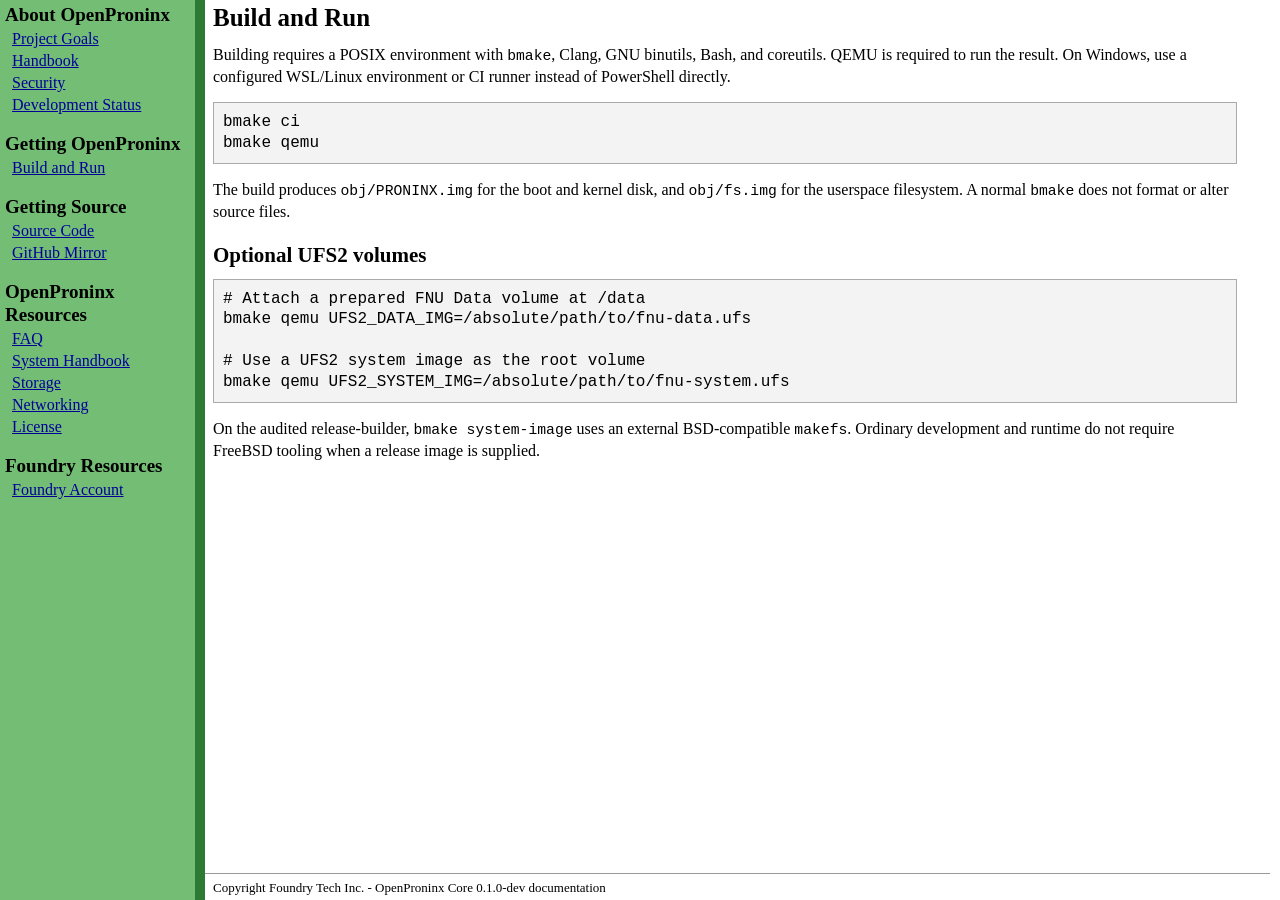
==== download.html @ 20542696 "бляяя сайт" ====
<!doctype html>
<html lang="en"><head><meta charset="utf-8"><meta name="viewport" content="width=device-width, initial-scale=1"><meta name="description" content="OpenProninx documentation by Foundry Tech Inc."><title>Build and Run | OpenProninx</title><link rel="stylesheet" href="styles.css"></head><body>
<aside id="sidebar" aria-label="Site navigation">
<h2>About OpenProninx</h2><ul><li><a href="index.html">Project Goals</a></li><li><a href="handbook.html">Handbook</a></li><li><a href="security.html">Security</a></li><li><a href="status.html">Development Status</a></li></ul>
<h2>Getting OpenProninx</h2><ul><li><a href="download.html">Build and Run</a></li></ul>
<h2>Getting Source</h2><ul><li><a href="source.html">Source Code</a></li><li><a href="https://github.com/foundrytechinc/openproninx">GitHub Mirror</a></li></ul>
<h2>OpenProninx Resources</h2><ul><li><a href="faq.html">FAQ</a></li><li><a href="handbook.html">System Handbook</a></li><li><a href="storage.html">Storage</a></li><li><a href="networking.html">Networking</a></li><li><a href="license.html">License</a></li></ul>
<h2>Foundry Resources</h2><ul><li><a href="https://account.foundry-tech.online/">Foundry Account</a></li></ul></aside><main id="content">
<h1>Build and Run</h1><p>Building requires a POSIX environment with <code>bmake</code>, Clang, GNU binutils, Bash, and coreutils. QEMU is required to run the result. On Windows, use a configured WSL/Linux environment or CI runner instead of PowerShell directly.</p><pre>bmake ci
bmake qemu</pre><p>The build produces <code>obj/PRONINX.img</code> for the boot and kernel disk, and <code>obj/fs.img</code> for the userspace filesystem. A normal <code>bmake</code> does not format or alter source files.</p><h2>Optional UFS2 volumes</h2><pre># Attach a prepared FNU Data volume at /data
bmake qemu UFS2_DATA_IMG=/absolute/path/to/fnu-data.ufs

# Use a UFS2 system image as the root volume
bmake qemu UFS2_SYSTEM_IMG=/absolute/path/to/fnu-system.ufs</pre><p>On the audited release-builder, <code>bmake system-image</code> uses an external BSD-compatible <code>makefs</code>. Ordinary development and runtime do not require FreeBSD tooling when a release image is supplied.</p></main><footer id="footer">Copyright Foundry Tech Inc. - OpenProninx Core 0.1.0-dev documentation</footer></body></html>
---- styles.css ----
* { box-sizing:border-box; } body { margin:0; color:#000; background:#fff; font-family:Verdana,Times,serif; font-size:16px; line-height:1.38; } a{color:#000099} a:visited{color:#551a8b} a:hover{color:#c00} code,pre{font-family:"Courier New",monospace} code{font-size:.92em} pre{overflow-x:auto;margin:10px 0 15px;padding:9px;border:1px solid #aaa;background:#f3f3f3;line-height:1.3} #sidebar{position:fixed;inset:0 auto 0 0;width:205px;overflow-y:auto;padding:4px 12px 20px 5px;background:#73bd74;border-right:10px solid #2d7a34} #sidebar h2{margin:0;font-size:19px;line-height:1.2} #sidebar h2:not(:first-child){margin-top:17px} #sidebar ul{margin:1px 0 0 7px;padding:0;list-style:none} #sidebar li{margin:0} #content{max-width:1050px;min-height:100vh;margin-left:205px;padding:3px 18px 86px 8px} #banner{width:600px;max-width:100%;margin:0 auto 15px;text-align:center} #banner img{display:block;width:100%;height:auto}.slogan{margin:0 0 20px;color:#c00;font-weight:bold;text-align:center}h1{margin:0 0 11px;font-size:25px;line-height:1.2}h2{margin:20px 0 9px;font-size:21px;line-height:1.2}h3{margin:17px 0 5px;font-size:17px}p{margin:0 0 14px}ul,ol{margin:0 0 14px 25px;padding:0}li{margin-bottom:4px}.notice{margin:14px 0;padding:10px 12px;border:2px solid #b00000;background:#fff5f5}.notice strong{color:#900}.box{margin:14px 0;padding:11px 12px;border:1px solid #999;background:#f6f6f6}.box p:last-child,.notice p:last-child{margin-bottom:0}table{width:100%;margin:10px 0 15px;border-collapse:collapse}th,td{padding:7px 8px;border:1px solid #999;text-align:left;vertical-align:top}th{background:#d9edd9}.faq dt{margin-top:16px;font-weight:bold}.faq dd{margin:3px 0 0}#footer{position:fixed;right:10px;bottom:0;left:205px;padding:5px 8px 3px;border-top:1px solid #999;background:#fff;font-size:13px}@media screen and (max-width:650px){#sidebar{position:static;width:auto;border-right:0;border-bottom:8px solid #2d7a34}#content{margin-left:0;padding:10px 10px 35px}#footer{position:static;margin-top:30px}}
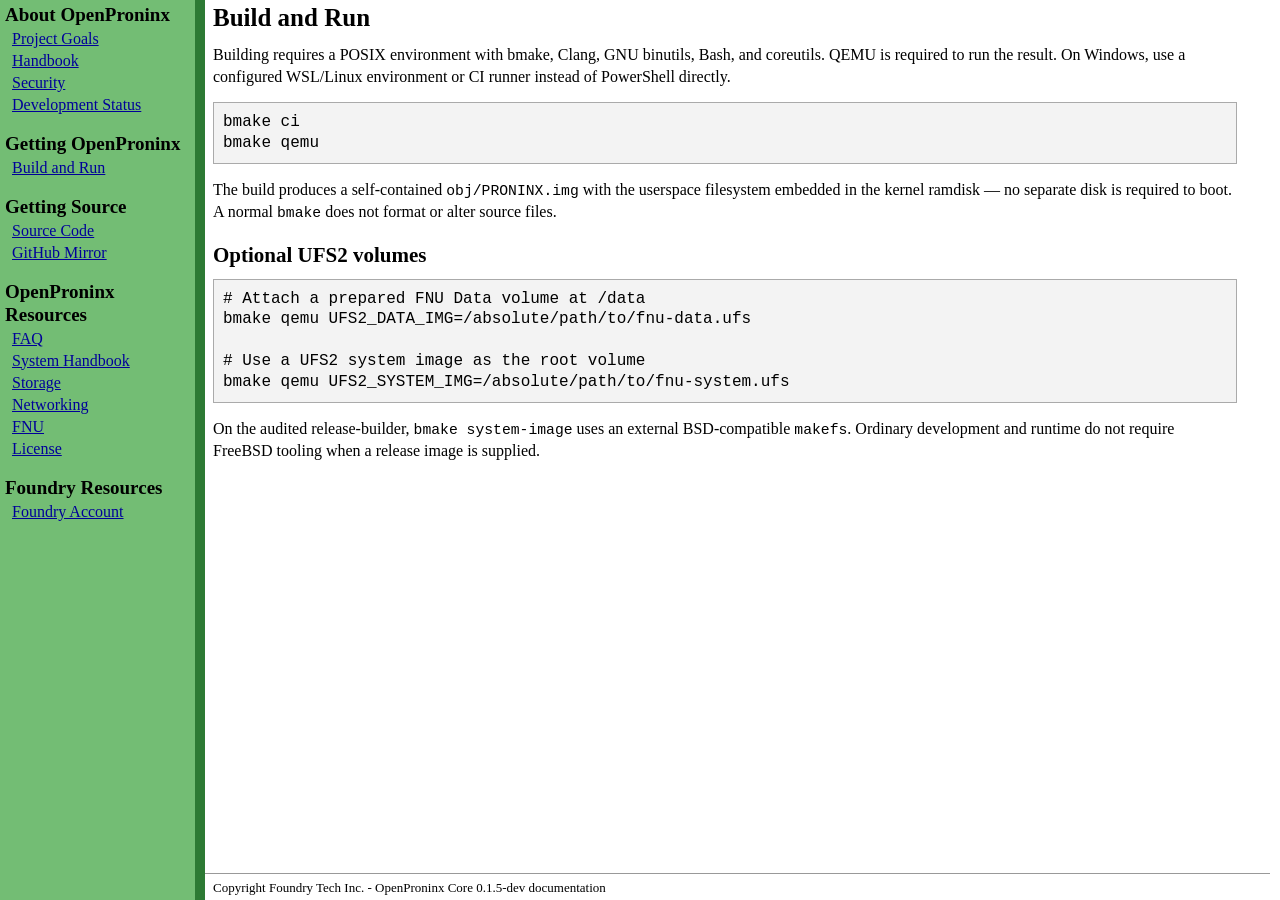
==== commit 4b4c5595: "For OpenProninx 0.1.5-dev!" ====
--- a/download.html
+++ b/download.html
@@ -1,14 +1,14 @@
 <!doctype html>
 <html lang="en"><head><meta charset="utf-8"><meta name="viewport" content="width=device-width, initial-scale=1"><meta name="description" content="OpenProninx documentation by Foundry Tech Inc."><title>Build and Run | OpenProninx</title><link rel="stylesheet" href="styles.css"></head><body>
 <aside id="sidebar" aria-label="Site navigation">
-<h2>About OpenProninx</h2><ul><li><a href="index.html">Project Goals</a></li><li><a href="handbook.html">Handbook</a></li><li><a href="security.html">Security</a></li><li><a href="status.html">Development Status</a></li></ul>
+<h2>About OpenProninx</h2><ul><li><a href="index.html">Project Goals</a></li><li><a href="handbook.html">Handbook</a></li><li><a href="security.html">Security</a></li><li><a href="index.html">Development Status</a></li></ul>
 <h2>Getting OpenProninx</h2><ul><li><a href="download.html">Build and Run</a></li></ul>
 <h2>Getting Source</h2><ul><li><a href="source.html">Source Code</a></li><li><a href="https://github.com/foundrytechinc/openproninx">GitHub Mirror</a></li></ul>
-<h2>OpenProninx Resources</h2><ul><li><a href="faq.html">FAQ</a></li><li><a href="handbook.html">System Handbook</a></li><li><a href="storage.html">Storage</a></li><li><a href="networking.html">Networking</a></li><li><a href="license.html">License</a></li></ul>
+<h2>OpenProninx Resources</h2><ul><li><a href="faq.html">FAQ</a></li><li><a href="handbook.html">System Handbook</a></li><li><a href="storage.html">Storage</a></li><li><a href="networking.html">Networking</a></li><li><a href="fnu.html">FNU</a></li><li><a href="license.html">License</a></li></ul>
 <h2>Foundry Resources</h2><ul><li><a href="https://account.foundry-tech.online/">Foundry Account</a></li></ul></aside><main id="content">
-<h1>Build and Run</h1><p>Building requires a POSIX environment with <code>bmake</code>, Clang, GNU binutils, Bash, and coreutils. QEMU is required to run the result. On Windows, use a configured WSL/Linux environment or CI runner instead of PowerShell directly.</p><pre>bmake ci
-bmake qemu</pre><p>The build produces <code>obj/PRONINX.img</code> for the boot and kernel disk, and <code>obj/fs.img</code> for the userspace filesystem. A normal <code>bmake</code> does not format or alter source files.</p><h2>Optional UFS2 volumes</h2><pre># Attach a prepared FNU Data volume at /data
+<h1>Build and Run</h1><p>Building requires a POSIX environment with bmake, Clang, GNU binutils, Bash, and coreutils. QEMU is required to run the result. On Windows, use a configured WSL/Linux environment or CI runner instead of PowerShell directly.</p><pre>bmake ci
+bmake qemu</pre><p>The build produces a self-contained <code>obj/PRONINX.img</code> with the userspace filesystem embedded in the kernel ramdisk &mdash; no separate disk is required to boot. A normal <code>bmake</code> does not format or alter source files.</p><h2>Optional UFS2 volumes</h2><pre># Attach a prepared FNU Data volume at /data
 bmake qemu UFS2_DATA_IMG=/absolute/path/to/fnu-data.ufs
 
 # Use a UFS2 system image as the root volume
-bmake qemu UFS2_SYSTEM_IMG=/absolute/path/to/fnu-system.ufs</pre><p>On the audited release-builder, <code>bmake system-image</code> uses an external BSD-compatible <code>makefs</code>. Ordinary development and runtime do not require FreeBSD tooling when a release image is supplied.</p></main><footer id="footer">Copyright Foundry Tech Inc. - OpenProninx Core 0.1.0-dev documentation</footer></body></html>
+bmake qemu UFS2_SYSTEM_IMG=/absolute/path/to/fnu-system.ufs</pre><p>On the audited release-builder, <code>bmake system-image</code> uses an external BSD-compatible <code>makefs</code>. Ordinary development and runtime do not require FreeBSD tooling when a release image is supplied.</p></main><footer id="footer">Copyright Foundry Tech Inc. - OpenProninx Core 0.1.5-dev documentation</footer></body></html>
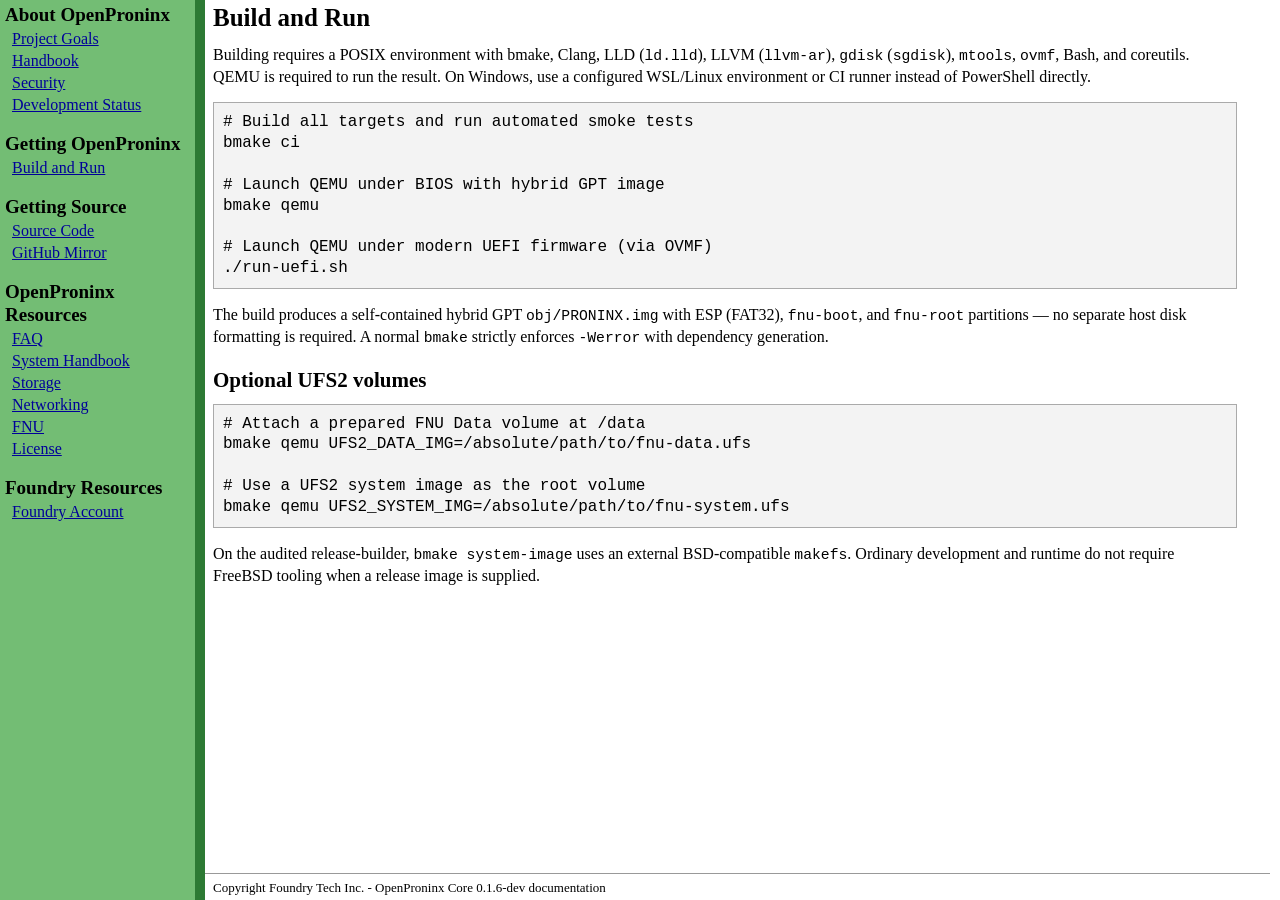
==== commit 4a1dad91: "АПНАВЛЕНИЕ" ====
--- a/download.html
+++ b/download.html
@@ -6,9 +6,15 @@
 <h2>Getting Source</h2><ul><li><a href="source.html">Source Code</a></li><li><a href="https://github.com/foundrytechinc/openproninx">GitHub Mirror</a></li></ul>
 <h2>OpenProninx Resources</h2><ul><li><a href="faq.html">FAQ</a></li><li><a href="handbook.html">System Handbook</a></li><li><a href="storage.html">Storage</a></li><li><a href="networking.html">Networking</a></li><li><a href="fnu.html">FNU</a></li><li><a href="license.html">License</a></li></ul>
 <h2>Foundry Resources</h2><ul><li><a href="https://account.foundry-tech.online/">Foundry Account</a></li></ul></aside><main id="content">
-<h1>Build and Run</h1><p>Building requires a POSIX environment with bmake, Clang, GNU binutils, Bash, and coreutils. QEMU is required to run the result. On Windows, use a configured WSL/Linux environment or CI runner instead of PowerShell directly.</p><pre>bmake ci
-bmake qemu</pre><p>The build produces a self-contained <code>obj/PRONINX.img</code> with the userspace filesystem embedded in the kernel ramdisk &mdash; no separate disk is required to boot. A normal <code>bmake</code> does not format or alter source files.</p><h2>Optional UFS2 volumes</h2><pre># Attach a prepared FNU Data volume at /data
+<h1>Build and Run</h1><p>Building requires a POSIX environment with bmake, Clang, LLD (<code>ld.lld</code>), LLVM (<code>llvm-ar</code>), <code>gdisk</code> (<code>sgdisk</code>), <code>mtools</code>, <code>ovmf</code>, Bash, and coreutils. QEMU is required to run the result. On Windows, use a configured WSL/Linux environment or CI runner instead of PowerShell directly.</p><pre># Build all targets and run automated smoke tests
+bmake ci
+
+# Launch QEMU under BIOS with hybrid GPT image
+bmake qemu
+
+# Launch QEMU under modern UEFI firmware (via OVMF)
+./run-uefi.sh</pre><p>The build produces a self-contained hybrid GPT <code>obj/PRONINX.img</code> with ESP (FAT32), <code>fnu-boot</code>, and <code>fnu-root</code> partitions &mdash; no separate host disk formatting is required. A normal <code>bmake</code> strictly enforces <code>-Werror</code> with dependency generation.</p><h2>Optional UFS2 volumes</h2><pre># Attach a prepared FNU Data volume at /data
 bmake qemu UFS2_DATA_IMG=/absolute/path/to/fnu-data.ufs
 
 # Use a UFS2 system image as the root volume
-bmake qemu UFS2_SYSTEM_IMG=/absolute/path/to/fnu-system.ufs</pre><p>On the audited release-builder, <code>bmake system-image</code> uses an external BSD-compatible <code>makefs</code>. Ordinary development and runtime do not require FreeBSD tooling when a release image is supplied.</p></main><footer id="footer">Copyright Foundry Tech Inc. - OpenProninx Core 0.1.5-dev documentation</footer></body></html>
+bmake qemu UFS2_SYSTEM_IMG=/absolute/path/to/fnu-system.ufs</pre><p>On the audited release-builder, <code>bmake system-image</code> uses an external BSD-compatible <code>makefs</code>. Ordinary development and runtime do not require FreeBSD tooling when a release image is supplied.</p></main><footer id="footer">Copyright Foundry Tech Inc. - OpenProninx Core 0.1.6-dev documentation</footer></body></html>
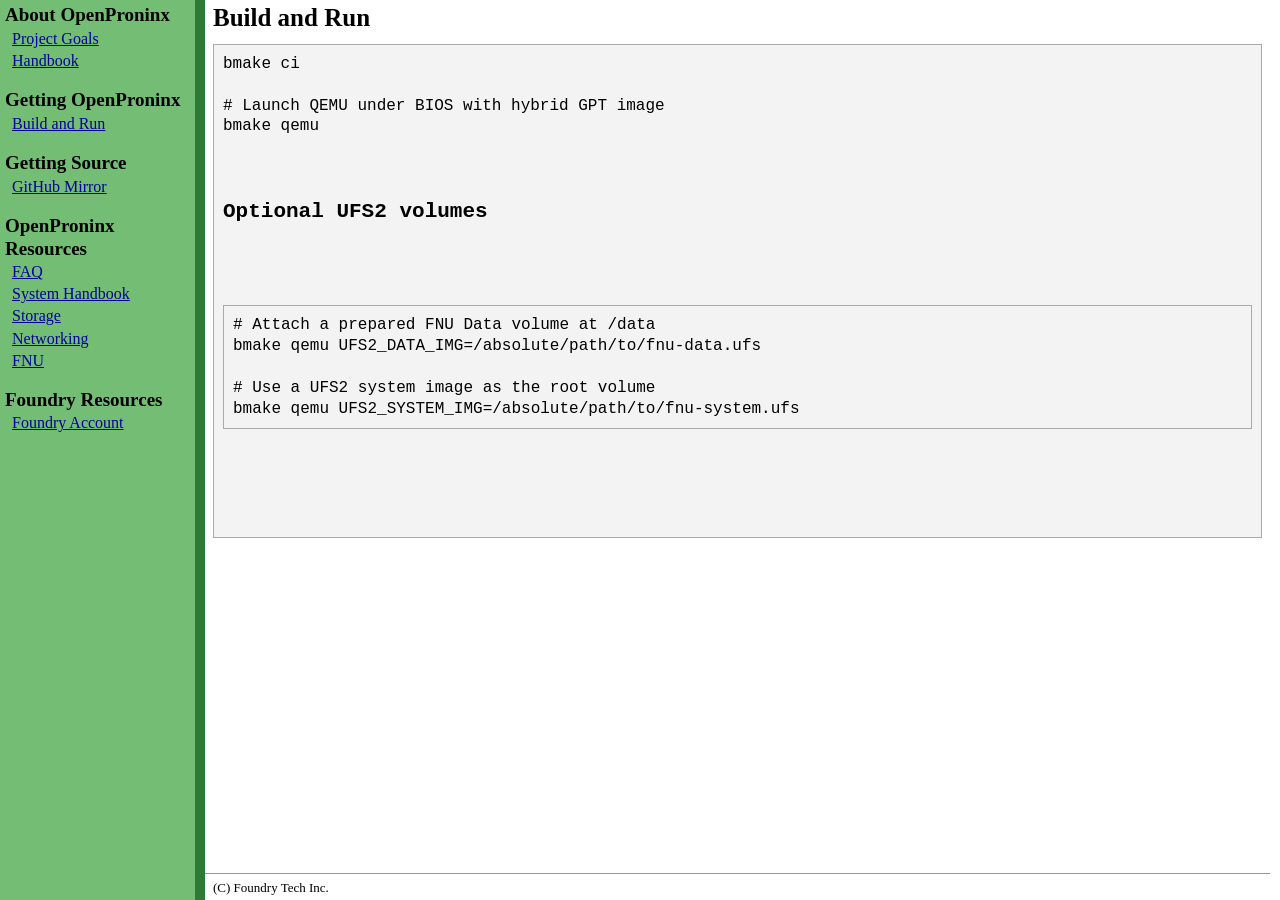
==== commit 26795979: "засосало в водоворт!" ====
--- a/download.html
+++ b/download.html
@@ -1,20 +1,73 @@
 <!doctype html>
-<html lang="en"><head><meta charset="utf-8"><meta name="viewport" content="width=device-width, initial-scale=1"><meta name="description" content="OpenProninx documentation by Foundry Tech Inc."><title>Build and Run | OpenProninx</title><link rel="stylesheet" href="styles.css"></head><body>
-<aside id="sidebar" aria-label="Site navigation">
-<h2>About OpenProninx</h2><ul><li><a href="index.html">Project Goals</a></li><li><a href="handbook.html">Handbook</a></li><li><a href="security.html">Security</a></li><li><a href="index.html">Development Status</a></li></ul>
-<h2>Getting OpenProninx</h2><ul><li><a href="download.html">Build and Run</a></li></ul>
-<h2>Getting Source</h2><ul><li><a href="source.html">Source Code</a></li><li><a href="https://github.com/foundrytechinc/openproninx">GitHub Mirror</a></li></ul>
-<h2>OpenProninx Resources</h2><ul><li><a href="faq.html">FAQ</a></li><li><a href="handbook.html">System Handbook</a></li><li><a href="storage.html">Storage</a></li><li><a href="networking.html">Networking</a></li><li><a href="fnu.html">FNU</a></li><li><a href="license.html">License</a></li></ul>
-<h2>Foundry Resources</h2><ul><li><a href="https://account.foundry-tech.online/">Foundry Account</a></li></ul></aside><main id="content">
-<h1>Build and Run</h1><p>Building requires a POSIX environment with bmake, Clang, LLD (<code>ld.lld</code>), LLVM (<code>llvm-ar</code>), <code>gdisk</code> (<code>sgdisk</code>), <code>mtools</code>, <code>ovmf</code>, Bash, and coreutils. QEMU is required to run the result. On Windows, use a configured WSL/Linux environment or CI runner instead of PowerShell directly.</p><pre># Build all targets and run automated smoke tests
+<html lang="en">
+<head>
+  <meta charset="utf-8">
+  <meta name="viewport" content="width=device-width, initial-scale=1">
+  <meta name="description" content="OpenProninx documentation by Foundry Tech Inc.">
+  <title>Build and Run | OpenProninx</title>
+  <link rel="stylesheet" href="styles.css">
+</head>
+<body>
+
+  <!-- Sidebar Navigation -->
+  <aside id="sidebar" aria-label="Site navigation">
+    <h2>About OpenProninx</h2>
+    <ul>
+      <li><a href="index.html">Project Goals</a></li>
+      <li><a href="handbook.html">Handbook</a></li>
+    </ul>
+
+    <h2>Getting OpenProninx</h2>
+    <ul>
+      <li><a href="download.html">Build and Run</a></li>
+    </ul>
+
+    <h2>Getting Source</h2>
+    <ul>
+      <li><a href="https://github.com/foundrytechinc/openproninx">GitHub Mirror</a></li>
+    </ul>
+
+    <h2>OpenProninx Resources</h2>
+    <ul>
+      <li><a href="faq.html">FAQ</a></li>
+      <li><a href="handbook.html">System Handbook</a></li>
+      <li><a href="storage.html">Storage</a></li>
+      <li><a href="networking.html">Networking</a></li>
+      <li><a href="fnu.html">FNU</a></li>
+    </ul>
+
+    <h2>Foundry Resources</h2>
+    <ul>
+      <li><a href="https://account.foundry-tech.online/">Foundry Account</a></li>
+    </ul>
+  </aside>
+
+  <!-- Main Content -->
+  <main id="content">
+    <h1>Build and Run</h1>
+
+
+    <pre>
 bmake ci
 
 # Launch QEMU under BIOS with hybrid GPT image
 bmake qemu
 
-# Launch QEMU under modern UEFI firmware (via OVMF)
-./run-uefi.sh</pre><p>The build produces a self-contained hybrid GPT <code>obj/PRONINX.img</code> with ESP (FAT32), <code>fnu-boot</code>, and <code>fnu-root</code> partitions &mdash; no separate host disk formatting is required. A normal <code>bmake</code> strictly enforces <code>-Werror</code> with dependency generation.</p><h2>Optional UFS2 volumes</h2><pre># Attach a prepared FNU Data volume at /data
+    <h2>Optional UFS2 volumes</h2>
+
+    <pre># Attach a prepared FNU Data volume at /data
 bmake qemu UFS2_DATA_IMG=/absolute/path/to/fnu-data.ufs
 
 # Use a UFS2 system image as the root volume
-bmake qemu UFS2_SYSTEM_IMG=/absolute/path/to/fnu-system.ufs</pre><p>On the audited release-builder, <code>bmake system-image</code> uses an external BSD-compatible <code>makefs</code>. Ordinary development and runtime do not require FreeBSD tooling when a release image is supplied.</p></main><footer id="footer">Copyright Foundry Tech Inc. - OpenProninx Core 0.1.6-dev documentation</footer></body></html>
+bmake qemu UFS2_SYSTEM_IMG=/absolute/path/to/fnu-system.ufs</pre>
+
+
+  </main>
+
+  <!-- Footer -->
+  <footer id="footer">
+    (C) Foundry Tech Inc.
+  </footer>
+
+</body>
+</html>
--- a/styles.css
+++ b/styles.css
@@ -1 +1,288 @@
-* { box-sizing:border-box; } body { margin:0; color:#000; background:#fff; font-family:Verdana,Times,serif; font-size:16px; line-height:1.38; } a{color:#000099} a:visited{color:#551a8b} a:hover{color:#c00} code,pre{font-family:"Courier New",monospace} code{font-size:.92em} pre{overflow-x:auto;margin:10px 0 15px;padding:9px;border:1px solid #aaa;background:#f3f3f3;line-height:1.3} #sidebar{position:fixed;inset:0 auto 0 0;width:205px;overflow-y:auto;padding:4px 12px 20px 5px;background:#73bd74;border-right:10px solid #2d7a34} #sidebar h2{margin:0;font-size:19px;line-height:1.2} #sidebar h2:not(:first-child){margin-top:17px} #sidebar ul{margin:1px 0 0 7px;padding:0;list-style:none} #sidebar li{margin:0} #content{max-width:1050px;min-height:100vh;margin-left:205px;padding:3px 18px 86px 8px} #banner{width:600px;max-width:100%;margin:0 auto 15px;text-align:center} #banner img{display:block;width:100%;height:auto}.slogan{margin:0 0 20px;color:#c00;font-weight:bold;text-align:center}h1{margin:0 0 11px;font-size:25px;line-height:1.2}h2{margin:20px 0 9px;font-size:21px;line-height:1.2}h3{margin:17px 0 5px;font-size:17px}p{margin:0 0 14px}ul,ol{margin:0 0 14px 25px;padding:0}li{margin-bottom:4px}.notice{margin:14px 0;padding:10px 12px;border:2px solid #b00000;background:#fff5f5}.notice strong{color:#900}.box{margin:14px 0;padding:11px 12px;border:1px solid #999;background:#f6f6f6}.box p:last-child,.notice p:last-child{margin-bottom:0}table{width:100%;margin:10px 0 15px;border-collapse:collapse}th,td{padding:7px 8px;border:1px solid #999;text-align:left;vertical-align:top}th{background:#d9edd9}.faq dt{margin-top:16px;font-weight:bold}.faq dd{margin:3px 0 0}#footer{position:fixed;right:10px;bottom:0;left:205px;padding:5px 8px 3px;border-top:1px solid #999;background:#fff;font-size:13px}@media screen and (max-width:650px){#sidebar{position:static;width:auto;border-right:0;border-bottom:8px solid #2d7a34}#content{margin-left:0;padding:10px 10px 35px}#footer{position:static;margin-top:30px}}
+/* ==========================================================================
+   OpenProninx Documentation Stylesheet
+   ========================================================================== */
+
+/* --------------------------------------------------------------------------
+   Design Tokens & CSS Variables
+   -------------------------------------------------------------------------- */
+:root {
+  /* Palette */
+  --color-text: #000000;
+  --color-bg: #ffffff;
+  --color-link: #000099;
+  --color-link-visited: #551a8b;
+  --color-link-hover: #cc0000;
+  --color-accent: #cc0000;
+  
+  /* Sidebar */
+  --sidebar-width: 205px;
+  --sidebar-bg: #73bd74;
+  --sidebar-border: #2d7a34;
+
+  /* Code & Pre */
+  --color-pre-bg: #f3f3f3;
+  --color-pre-border: #aaaaaa;
+
+  /* Callouts & Boxes */
+  --color-border: #999999;
+  --color-box-bg: #f6f6f6;
+  --color-notice-border: #b00000;
+  --color-notice-bg: #fff5f5;
+  --color-notice-text: #990000;
+
+  /* Tables */
+  --color-th-bg: #d9edd9;
+
+  /* Fonts */
+  --font-main: Verdana, Times, serif;
+  --font-mono: "Courier New", monospace;
+  --font-size-base: 16px;
+  --line-height-base: 1.38;
+}
+
+/* --------------------------------------------------------------------------
+   Reset & Base Styles
+   -------------------------------------------------------------------------- */
+* {
+  box-sizing: border-box;
+}
+
+body {
+  margin: 0;
+  color: var(--color-text);
+  background: var(--color-bg);
+  font-family: var(--font-main);
+  font-size: var(--font-size-base);
+  line-height: var(--line-height-base);
+}
+
+/* --------------------------------------------------------------------------
+   Links
+   -------------------------------------------------------------------------- */
+a {
+  color: var(--color-link);
+}
+
+a:visited {
+  color: var(--color-link-visited);
+}
+
+a:hover {
+  color: var(--color-link-hover);
+}
+
+/* --------------------------------------------------------------------------
+   Typography & Headings
+   -------------------------------------------------------------------------- */
+h1 {
+  margin: 0 0 11px;
+  font-size: 25px;
+  line-height: 1.2;
+}
+
+h2 {
+  margin: 20px 0 9px;
+  font-size: 21px;
+  line-height: 1.2;
+}
+
+h3 {
+  margin: 17px 0 5px;
+  font-size: 17px;
+}
+
+p {
+  margin: 0 0 14px;
+}
+
+ul,
+ol {
+  margin: 0 0 14px 25px;
+  padding: 0;
+}
+
+li {
+  margin-bottom: 4px;
+}
+
+/* --------------------------------------------------------------------------
+   Code & Preformatted Blocks
+   -------------------------------------------------------------------------- */
+code,
+pre {
+  font-family: var(--font-mono);
+}
+
+code {
+  font-size: 0.92em;
+}
+
+pre {
+  overflow-x: auto;
+  margin: 10px 0 15px;
+  padding: 9px;
+  border: 1px solid var(--color-pre-border);
+  background: var(--color-pre-bg);
+  line-height: 1.3;
+}
+
+/* --------------------------------------------------------------------------
+   Sidebar Navigation
+   -------------------------------------------------------------------------- */
+#sidebar {
+  position: fixed;
+  inset: 0 auto 0 0;
+  width: var(--sidebar-width);
+  overflow-y: auto;
+  padding: 4px 12px 20px 5px;
+  background: var(--sidebar-bg);
+  border-right: 10px solid var(--sidebar-border);
+}
+
+#sidebar h2 {
+  margin: 0;
+  font-size: 19px;
+  line-height: 1.2;
+}
+
+#sidebar h2:not(:first-child) {
+  margin-top: 17px;
+}
+
+#sidebar ul {
+  margin: 1px 0 0 7px;
+  padding: 0;
+  list-style: none;
+}
+
+#sidebar li {
+  margin: 0;
+}
+
+/* --------------------------------------------------------------------------
+   Main Content Area
+   -------------------------------------------------------------------------- */
+#content {
+  max-width: var(--content-max-width);
+  min-height: 100vh;
+  margin-left: var(--sidebar-width);
+  padding: 3px 18px 86px 8px;
+}
+
+/* --------------------------------------------------------------------------
+   Banner & Slogan
+   -------------------------------------------------------------------------- */
+#banner {
+  width: 600px;
+  max-width: 100%;
+  margin: 0 auto 15px;
+  text-align: center;
+}
+
+#banner img {
+  display: block;
+  width: 100%;
+  height: auto;
+}
+
+.slogan {
+  margin: 0 0 20px;
+  color: var(--color-accent);
+  font-weight: bold;
+  text-align: center;
+}
+
+/* --------------------------------------------------------------------------
+   Callout Boxes & Notices
+   -------------------------------------------------------------------------- */
+.notice {
+  margin: 14px 0;
+  padding: 10px 12px;
+  border: 2px solid var(--color-notice-border);
+  background: var(--color-notice-bg);
+}
+
+.notice strong {
+  color: var(--color-notice-text);
+}
+
+.box {
+  margin: 14px 0;
+  padding: 11px 12px;
+  border: 1px solid var(--color-border);
+  background: var(--color-box-bg);
+}
+
+.box p:last-child,
+.notice p:last-child {
+  margin-bottom: 0;
+}
+
+/* --------------------------------------------------------------------------
+   Tables
+   -------------------------------------------------------------------------- */
+table {
+  width: 100%;
+  margin: 10px 0 15px;
+  border-collapse: collapse;
+}
+
+th,
+td {
+  padding: 7px 8px;
+  border: 1px solid var(--color-border);
+  text-align: left;
+  vertical-align: top;
+}
+
+th {
+  background: var(--color-th-bg);
+}
+
+/* --------------------------------------------------------------------------
+   FAQ List
+   -------------------------------------------------------------------------- */
+.faq dt {
+  margin-top: 16px;
+  font-weight: bold;
+}
+
+.faq dd {
+  margin: 3px 0 0;
+}
+
+/* --------------------------------------------------------------------------
+   Footer
+   -------------------------------------------------------------------------- */
+#footer {
+  position: fixed;
+  right: 10px;
+  bottom: 0;
+  left: var(--sidebar-width);
+  padding: 5px 8px 3px;
+  border-top: 1px solid var(--color-border);
+  background: var(--color-bg);
+  font-size: 13px;
+}
+
+/* --------------------------------------------------------------------------
+   Responsive Media Queries (Mobile & Small Screens)
+   -------------------------------------------------------------------------- */
+@media screen and (max-width: 650px) {
+  #sidebar {
+    position: static;
+    width: auto;
+    border-right: 0;
+    border-bottom: 8px solid var(--sidebar-border);
+  }
+
+  #content {
+    margin-left: 0;
+    padding: 10px 10px 35px;
+  }
+
+  #footer {
+    position: static;
+    margin-top: 30px;
+  }
+}
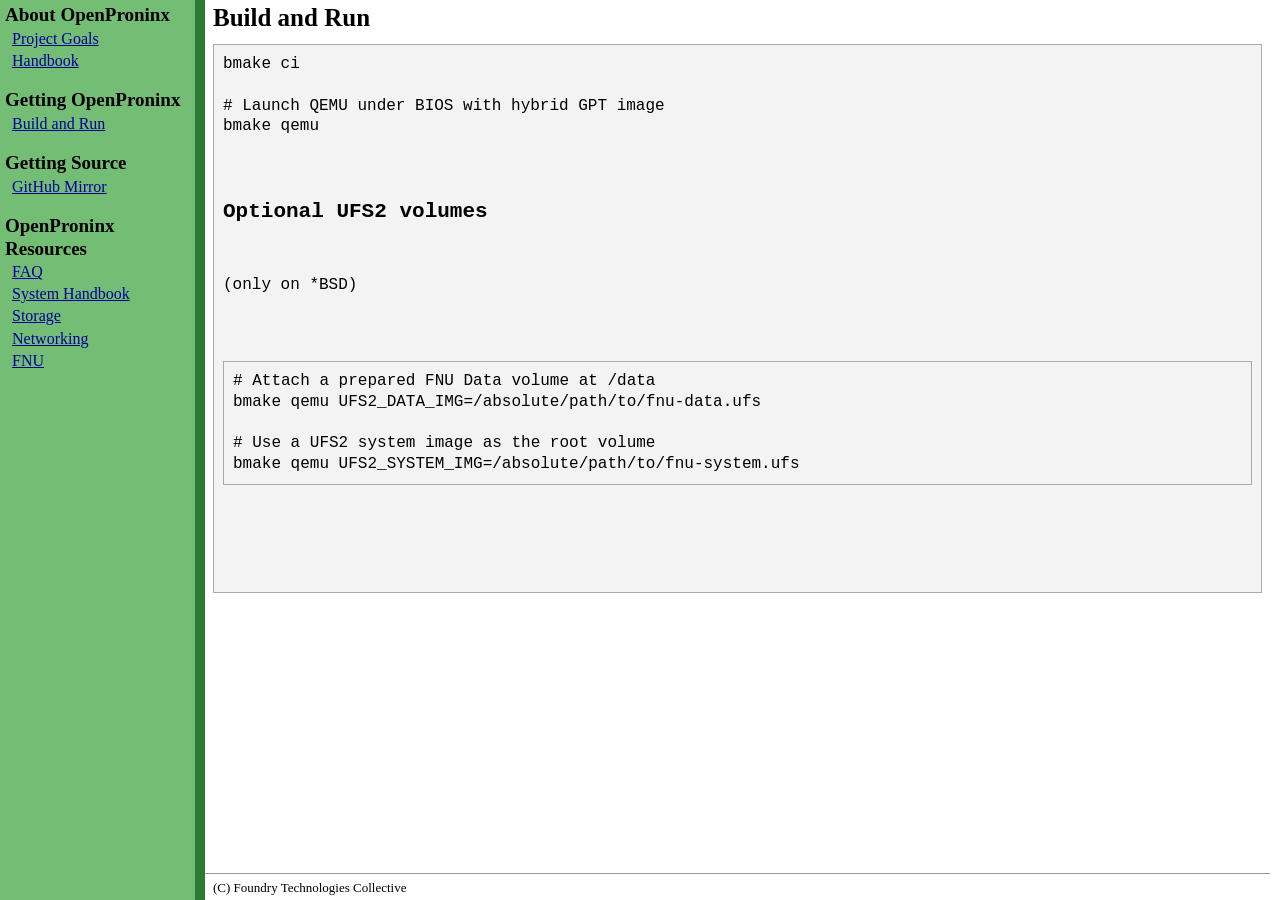
==== commit 489d2e89: "Site update (i'm okay)" ====
--- a/download.html
+++ b/download.html
@@ -36,10 +36,7 @@
       <li><a href="fnu.html">FNU</a></li>
     </ul>
 
-    <h2>Foundry Resources</h2>
-    <ul>
-      <li><a href="https://account.foundry-tech.online/">Foundry Account</a></li>
-    </ul>
+  
   </aside>
 
   <!-- Main Content -->
@@ -54,7 +51,7 @@
 bmake qemu
 
     <h2>Optional UFS2 volumes</h2>
-
+	<p>(only on *BSD)</p>
     <pre># Attach a prepared FNU Data volume at /data
 bmake qemu UFS2_DATA_IMG=/absolute/path/to/fnu-data.ufs
 
@@ -64,9 +61,9 @@
 
   </main>
 
-  <!-- Footer -->
+  
   <footer id="footer">
-    (C) Foundry Tech Inc.
+    (C) Foundry Technologies Collective
   </footer>
 
 </body>
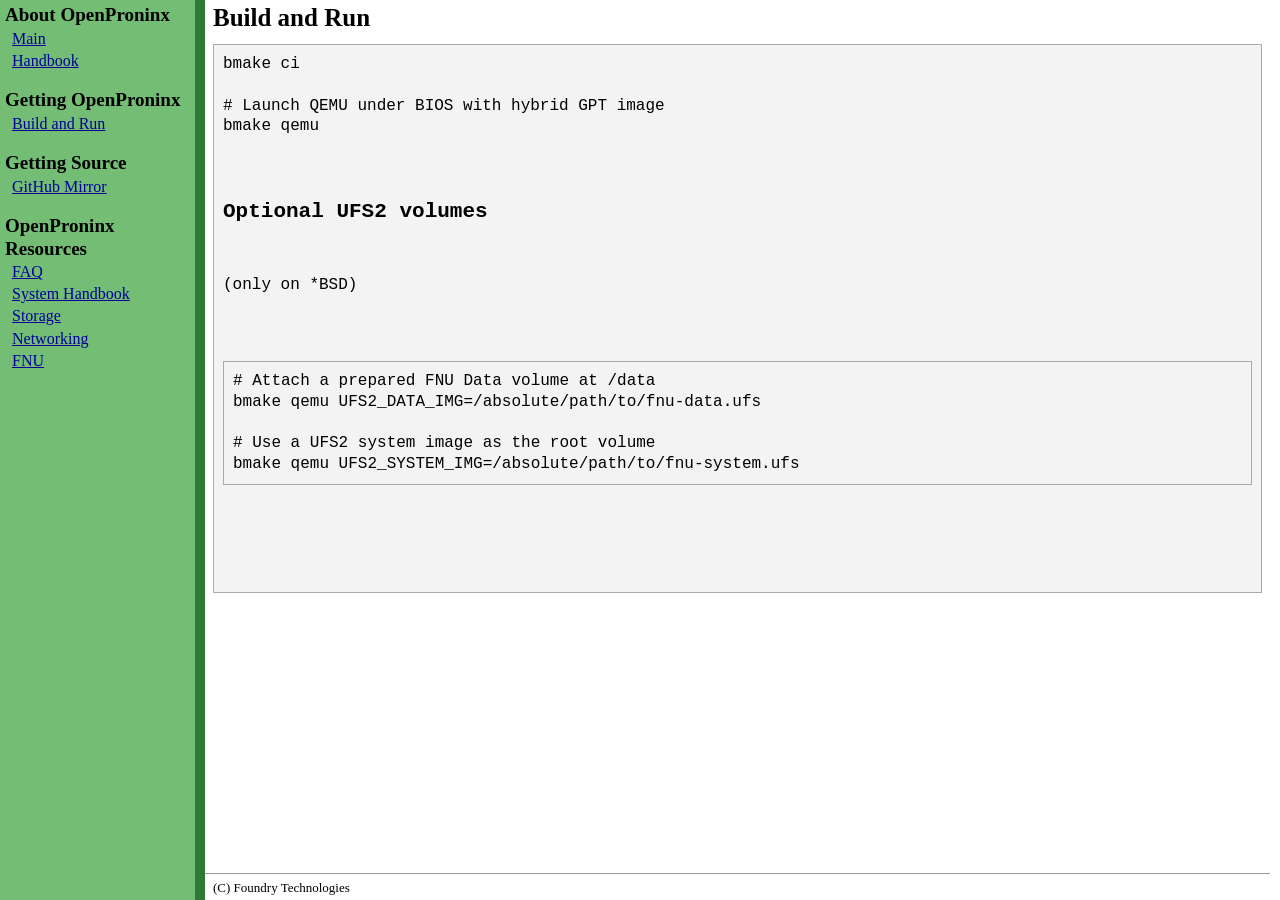
==== commit 98c95bb6: "Update handbook, branding, and banner" ====
--- a/download.html
+++ b/download.html
@@ -3,7 +3,7 @@
 <head>
   <meta charset="utf-8">
   <meta name="viewport" content="width=device-width, initial-scale=1">
-  <meta name="description" content="OpenProninx documentation by Foundry Tech Inc.">
+  <meta name="description" content="OpenProninx documentation by Foundry Technologies.">
   <title>Build and Run | OpenProninx</title>
   <link rel="stylesheet" href="styles.css">
 </head>
@@ -13,7 +13,7 @@
   <aside id="sidebar" aria-label="Site navigation">
     <h2>About OpenProninx</h2>
     <ul>
-      <li><a href="index.html">Project Goals</a></li>
+      <li><a href="index.html">Main</a></li>
       <li><a href="handbook.html">Handbook</a></li>
     </ul>
 
@@ -63,7 +63,7 @@
 
   
   <footer id="footer">
-    (C) Foundry Technologies Collective
+    (C) Foundry Technologies
   </footer>
 
 </body>
